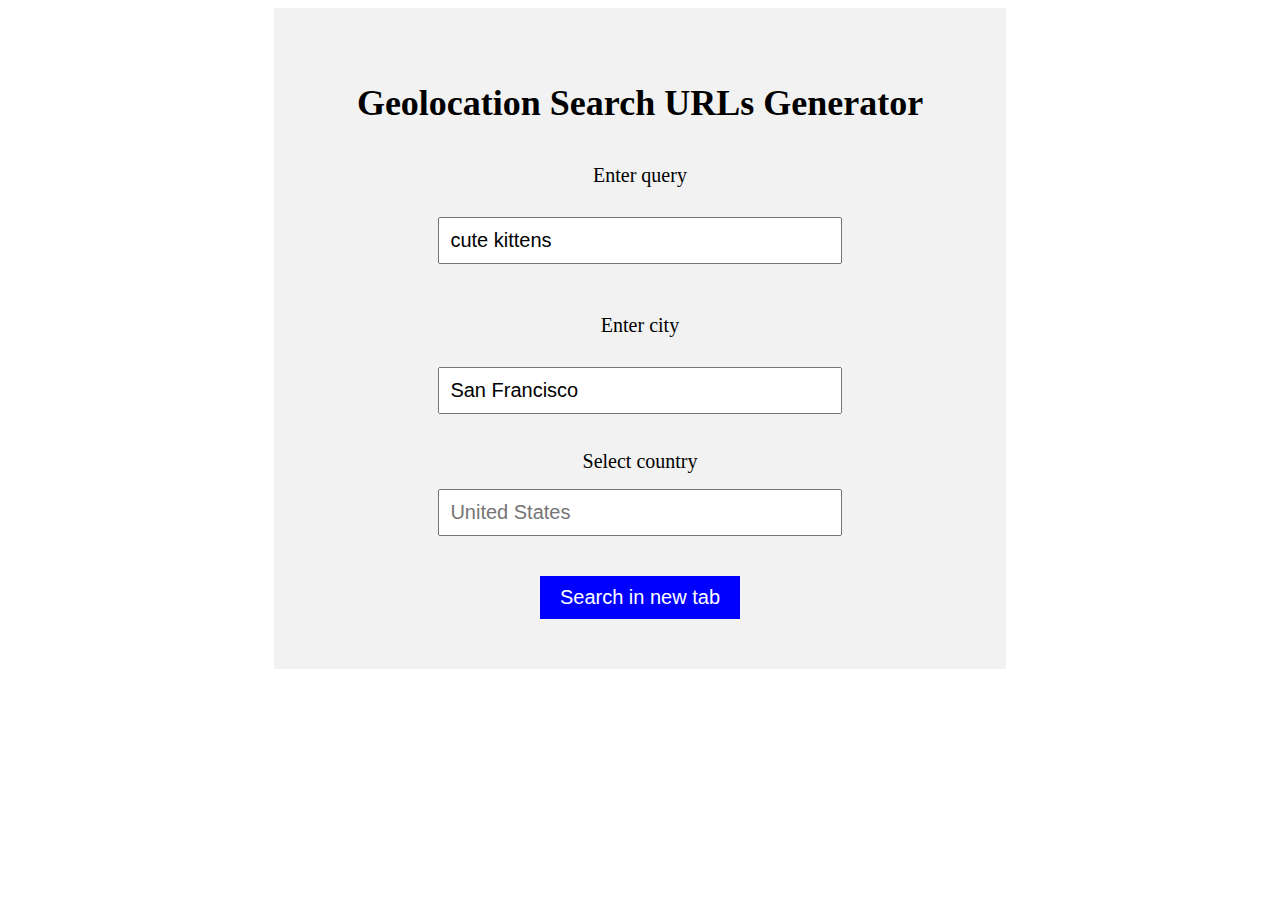
==== index.html @ 5df95ec8 "Uploaded files" ====
<!DOCTYPE html>
<html lang="en">
  <head>
    <meta charset="UTF-8" />
    <title>Geolocation Search Generator - Perform Google search from any location - Free</title>
    <link href="style.css" rel="stylesheet">
    <script src="myscripts.js"></script>
    <meta name="viewport" content="width=device-width, initial-scale=1.0">
    <meta name="description" content="Perform Google search from any location in the world with this URL generator.">
    <meta name="author" content="Harleen Sandhu">
  </head>

  <body>

    <div>
      <h1>Geolocation Search URLs Generator</h1>
      <p class="fieldName">Enter query</p>
      <input type="text" id="query" value="cute kittens">
      <p class="fieldName">Enter city</p>
      <input type="text" id="location" value="San Francisco">
      <form> <p>
          <label class="fieldName">Select country</label></p>
          <input type="text" id="country" placeholder="United States" list="countries">
          <datalist class="fieldName" id="countries">
               <option class="fieldName" value="United States"></option>
               <option class="fieldName" value="Australia"></option>
               <option class="fieldName" value="United Kingdom"></option>
               <option class="fieldName" value="India"></option>
          </datalist>
    
      </form>
      <button type="button" onclick="generateUule()">Search in new tab</button>
   
      <p id="uule" style="display: none;"></p>
    </div> 

</body>
</html>
---- style.css ----
div {
    text-align: center;
    margin: auto;
    width: 50%;
    padding: 50px;
    background-color: #f2f2f2;
  }
  h1 {
    font-size: 36px;
    margin-bottom: 30px;
  }
  input[type="text"] {
    padding: 10px;
    font-size: 20px;
    margin-bottom: 20px;
    width: 60%;
  }
   .fieldName {
    padding: 10px;
    font-size: 20px;
    color: black;
    border: none;
    cursor: pointer;
    margin-top: 20px;
   }
  button {
    padding: 10px 20px;
    font-size: 20px;
    background-color: blue;
    color: white;
    border: none;
    cursor: pointer;
    margin-top: 20px;
  }
  #uule {
    font-size: 24px;
    margin-top: 20px;
  }
  .dropdown-content {
  display: none;
  position: absolute;
  background-color: #f6f6f6;
  min-width: 230px;
  overflow: auto;
  border: 1px solid #ddd;
  z-index: 1;
}

.dropdown-content a {
  color: black;
  padding: 12px 16px;
  text-decoration: none;
  display: block;
}
    @media (max-width: 991px) {
      input[type="text"] {
        width: 250px;
      }

      datalist {
        width: 250px;
      }
    }

    @media (max-width: 767px) {
      input[type="text"] {
        width: 200px;
      }

      datalist {
        width: 200px;
      }
    }

    @media (max-width: 575px) {
      input[type="text"] {
        width: 150px;
      }

      datalist {
        width: 150px;
      }
    }
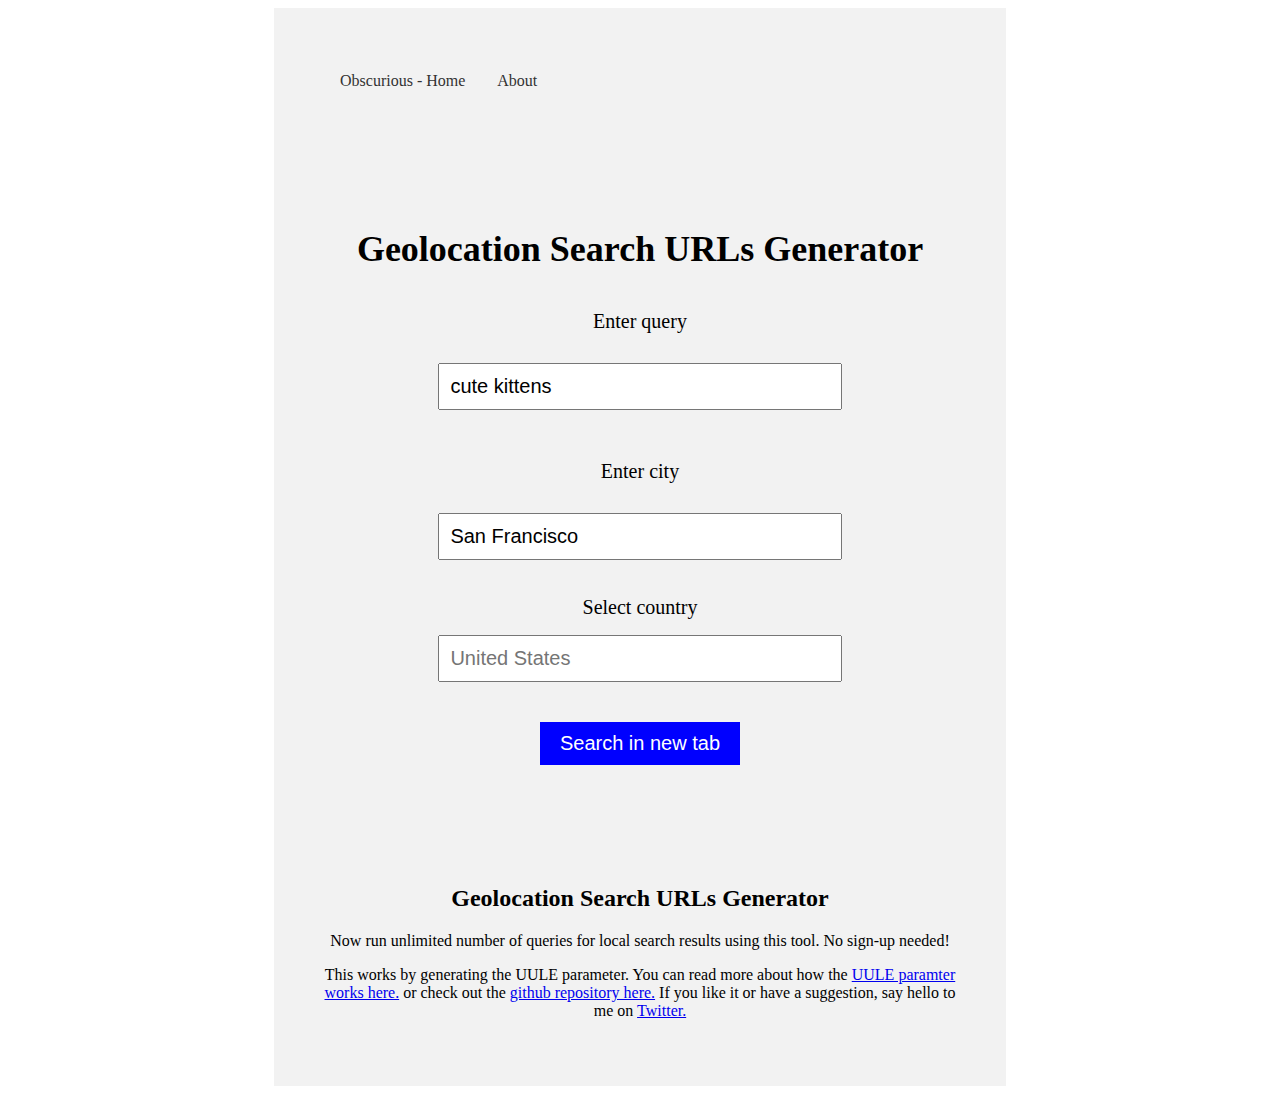
==== commit 7cd1eb0f: "Update and rename geolocation-serp/index.html to index.html" ====
--- a/index.html
+++ b/index.html
@@ -2,17 +2,27 @@
 <html lang="en">
   <head>
     <meta charset="UTF-8" />
-    <title>Geolocation Search Generator - Perform Google search from any location - Free</title>
-    <link href="style.css" rel="stylesheet">
-    <script src="myscripts.js"></script>
+    <title>Geolocation-based SERP Generator - Free Unlimited - Perform Google search from any location</title>
+    <link href="/geolocation-serp/style.css" rel="stylesheet">
+    <script src="/geolocation-serp/myscripts.js"></script>
     <meta name="viewport" content="width=device-width, initial-scale=1.0">
     <meta name="description" content="Perform Google search from any location in the world with this URL generator.">
     <meta name="author" content="Harleen Sandhu">
+	  <!-- Google Tag Manager -->
+<script>(function(w,d,s,l,i){w[l]=w[l]||[];w[l].push({'gtm.start':
+new Date().getTime(),event:'gtm.js'});var f=d.getElementsByTagName(s)[0],
+j=d.createElement(s),dl=l!='dataLayer'?'&l='+l:'';j.async=true;j.src=
+'https://www.googletagmanager.com/gtm.js?id='+i+dl;f.parentNode.insertBefore(j,f);
+})(window,document,'script','dataLayer','GTM-P38SHHG');</script>
+<!-- End Google Tag Manager -->
   </head>
 
   <body>
-
-    <div>
+<div class="nav">
+  <a href="https://obscurious.xyz/" class="active">Obscurious - Home</a>
+  <a href="https://obscurious.xyz/about">About</a>
+</div>
+    <div>   
       <h1>Geolocation Search URLs Generator</h1>
       <p class="fieldName">Enter query</p>
       <input type="text" id="query" value="cute kittens">
@@ -22,17 +32,265 @@
           <label class="fieldName">Select country</label></p>
           <input type="text" id="country" placeholder="United States" list="countries">
           <datalist class="fieldName" id="countries">
-               <option class="fieldName" value="United States"></option>
-               <option class="fieldName" value="Australia"></option>
-               <option class="fieldName" value="United Kingdom"></option>
-               <option class="fieldName" value="India"></option>
+                  <option class="fieldName" value="Albania"></option>
+					<option class="fieldName" value="Afghanistan"></option>
+<option class="fieldName" value="Algeria"></option>
+<option class="fieldName" value="AmericanSamoa"></option>
+<option class="fieldName" value="Andorra"></option>
+<option class="fieldName" value="Angola"></option>
+<option class="fieldName" value="Anguilla"></option>
+<option class="fieldName" value="Antarctica"></option>
+<option class="fieldName" value="Antigua and Barbuda"></option>
+<option class="fieldName" value="Argentina"></option>
+<option class="fieldName" value="Armenia"></option>
+<option class="fieldName" value="Aruba"></option>
+<option class="fieldName" value="Australia"></option>
+<option class="fieldName" value="Austria"></option>
+<option class="fieldName" value="Azerbaijan"></option>
+<option class="fieldName" value="Bahamas"></option>
+<option class="fieldName" value="Bahrain"></option>
+<option class="fieldName" value="Bangladesh"></option>
+<option class="fieldName" value="Barbados"></option>
+<option class="fieldName" value="Belarus"></option>
+<option class="fieldName" value="Belgium"></option>
+<option class="fieldName" value="Belize"></option>
+<option class="fieldName" value="Benin"></option>
+<option class="fieldName" value="Bermuda"></option>
+<option class="fieldName" value="Bhutan"></option>
+<option class="fieldName" value="Bolivia"></option>
+<option class="fieldName" value="Bonaire"></option>
+<option class="fieldName" value="Bosnia and Herzegovina"></option>
+<option class="fieldName" value="Botswana"></option>
+<option class="fieldName" value="BouvetIsland"></option>
+<option class="fieldName" value="Brazil"></option>
+<option class="fieldName" value="BritishIndianOceanTerritory(the)"></option>
+<option class="fieldName" value="BruneiDarussalam"></option>
+<option class="fieldName" value="Bulgaria"></option>
+<option class="fieldName" value="BurkinaFaso"></option>
+<option class="fieldName" value="Burundi"></option>
+<option class="fieldName" value="CaboVerde"></option>
+<option class="fieldName" value="Cambodia"></option>
+<option class="fieldName" value="Cameroon"></option>
+<option class="fieldName" value="Canada"></option>
+<option class="fieldName" value="Cayman Islands"></option>
+<option class="fieldName" value="Central African Republic"></option>
+<option class="fieldName" value="Chad"></option>
+<option class="fieldName" value="Chile"></option>
+<option class="fieldName" value="China"></option>
+<option class="fieldName" value="ChristmasIsland"></option>
+<option class="fieldName" value="Cocos(Keeling)Islands(the)"></option>
+<option class="fieldName" value="Colombia"></option>
+<option class="fieldName" value="Comoros"></option>
+<option class="fieldName" value="Congo"></option>
+<option class="fieldName" value="Congo(the)"></option>
+<option class="fieldName" value="CookIslands(the)"></option>
+<option class="fieldName" value="CostaRica"></option>
+<option class="fieldName" value="Croatia"></option>
+<option class="fieldName" value="Cuba"></option>
+<option class="fieldName" value="Curaçao"></option>
+<option class="fieldName" value="Cyprus"></option>
+<option class="fieldName" value="Czechia"></option>
+<option class="fieldName" value="Côted'Ivoire"></option>
+<option class="fieldName" value="Denmark"></option>
+<option class="fieldName" value="Djibouti"></option>
+<option class="fieldName" value="Dominica"></option>
+<option class="fieldName" value="Dominican Republic"></option>
+<option class="fieldName" value="Ecuador"></option>
+<option class="fieldName" value="Egypt"></option>
+<option class="fieldName" value="ElSalvador"></option>
+<option class="fieldName" value="Equatorial Guinea"></option>
+<option class="fieldName" value="Eritrea"></option>
+<option class="fieldName" value="Estonia"></option>
+<option class="fieldName" value="Eswatini"></option>
+<option class="fieldName" value="Ethiopia"></option>
+<option class="fieldName" value="FalklandIslands(the)[Malvinas]"></option>
+<option class="fieldName" value="FaroeIslands(the)"></option>
+<option class="fieldName" value="Fiji"></option>
+<option class="fieldName" value="Finland"></option>
+<option class="fieldName" value="France"></option>
+<option class="fieldName" value="FrenchGuiana"></option>
+<option class="fieldName" value="FrenchPolynesia"></option>
+<option class="fieldName" value="FrenchSouthernTerritories(the)"></option>
+<option class="fieldName" value="Gabon"></option>
+<option class="fieldName" value="Gambia(the)"></option>
+<option class="fieldName" value="Georgia"></option>
+<option class="fieldName" value="Germany"></option>
+<option class="fieldName" value="Ghana"></option>
+<option class="fieldName" value="Gibraltar"></option>
+<option class="fieldName" value="Greece"></option>
+<option class="fieldName" value="Greenland"></option>
+<option class="fieldName" value="Grenada"></option>
+<option class="fieldName" value="Guadeloupe"></option>
+<option class="fieldName" value="Guam"></option>
+<option class="fieldName" value="Guatemala"></option>
+<option class="fieldName" value="Guernsey"></option>
+<option class="fieldName" value="Guinea"></option>
+<option class="fieldName" value="Guinea-Bissau"></option>
+<option class="fieldName" value="Guyana"></option>
+<option class="fieldName" value="Haiti"></option>
+<option class="fieldName" value="HeardIslandandMcDonaldIslands"></option>
+<option class="fieldName" value="HolySee(the)"></option>
+<option class="fieldName" value="Honduras"></option>
+<option class="fieldName" value="HongKong"></option>
+<option class="fieldName" value="Hungary"></option>
+<option class="fieldName" value="Iceland"></option>
+<option class="fieldName" value="India"></option>
+<option class="fieldName" value="Indonesia"></option>
+<option class="fieldName" value="Iran(IslamicRepublicof)"></option>
+<option class="fieldName" value="Iraq"></option>
+<option class="fieldName" value="Ireland"></option>
+<option class="fieldName" value="IsleofMan"></option>
+<option class="fieldName" value="Israel"></option>
+<option class="fieldName" value="Italy"></option>
+<option class="fieldName" value="Jamaica"></option>
+<option class="fieldName" value="Japan"></option>
+<option class="fieldName" value="Jersey"></option>
+<option class="fieldName" value="Jordan"></option>
+<option class="fieldName" value="Kazakhstan"></option>
+<option class="fieldName" value="Kenya"></option>
+<option class="fieldName" value="Kiribati"></option>
+<option class="fieldName" value="Korea"></option>
+<option class="fieldName" value="Korea(theRepublicof)"></option>
+<option class="fieldName" value="Kuwait"></option>
+<option class="fieldName" value="Kyrgyzstan"></option>
+<option class="fieldName" value="Latvia"></option>
+<option class="fieldName" value="Lebanon"></option>
+<option class="fieldName" value="Lesotho"></option>
+<option class="fieldName" value="Liberia"></option>
+<option class="fieldName" value="Libya"></option>
+<option class="fieldName" value="Liechtenstein"></option>
+<option class="fieldName" value="Lithuania"></option>
+<option class="fieldName" value="Luxembourg"></option>
+<option class="fieldName" value="Macao"></option>
+<option class="fieldName" value="Madagascar"></option>
+<option class="fieldName" value="Malawi"></option>
+<option class="fieldName" value="Malaysia"></option>
+<option class="fieldName" value="Maldives"></option>
+<option class="fieldName" value="Mali"></option>
+<option class="fieldName" value="Malta"></option>
+<option class="fieldName" value="Marshall Islands(the)"></option>
+<option class="fieldName" value="Martinique"></option>
+<option class="fieldName" value="Mauritania"></option>
+<option class="fieldName" value="Mauritius"></option>
+<option class="fieldName" value="Mayotte"></option>
+<option class="fieldName" value="Mexico"></option>
+<option class="fieldName" value="Micronesia"></option>
+<option class="fieldName" value="Moldova"></option>
+<option class="fieldName" value="Monaco"></option>
+<option class="fieldName" value="Mongolia"></option>
+<option class="fieldName" value="Montenegro"></option>
+<option class="fieldName" value="Montserrat"></option>
+<option class="fieldName" value="Morocco"></option>
+<option class="fieldName" value="Mozambique"></option>
+<option class="fieldName" value="Myanmar"></option>
+<option class="fieldName" value="Namibia"></option>
+<option class="fieldName" value="Nauru"></option>
+<option class="fieldName" value="Nepal"></option>
+<option class="fieldName" value="Netherlands"></option>
+<option class="fieldName" value="New Caledonia"></option>
+<option class="fieldName" value="New Zealand"></option>
+<option class="fieldName" value="Nicaragua"></option>
+<option class="fieldName" value="Niger"></option>
+<option class="fieldName" value="Nigeria"></option>
+<option class="fieldName" value="Niue"></option>
+<option class="fieldName" value="Norfolk Island"></option>
+<option class="fieldName" value="Northern Mariana Islands(the)"></option>
+<option class="fieldName" value="Norway"></option>
+<option class="fieldName" value="Oman"></option>
+<option class="fieldName" value="Pakistan"></option>
+<option class="fieldName" value="Palau"></option>
+<option class="fieldName" value="Palestine"></option>
+<option class="fieldName" value="Panama"></option>
+<option class="fieldName" value="Papua New Guinea"></option>
+<option class="fieldName" value="Paraguay"></option>
+<option class="fieldName" value="Peru"></option>
+<option class="fieldName" value="Philippines"></option>
+<option class="fieldName" value="Pitcairn"></option>
+<option class="fieldName" value="Poland"></option>
+<option class="fieldName" value="Portugal"></option>
+<option class="fieldName" value="PuertoRico"></option>
+<option class="fieldName" value="Qatar"></option>
+<option class="fieldName" value="Romania"></option>
+<option class="fieldName" value="Russia"></option>
+<option class="fieldName" value="Rwanda"></option>
+<option class="fieldName" value="Réunion"></option>
+<option class="fieldName" value="SaintBarthélemy"></option>
+<option class="fieldName" value="SaintHelena"></option>
+<option class="fieldName" value="SaintKitts and Nevis"></option>
+<option class="fieldName" value="SaintLucia"></option>
+<option class="fieldName" value="SaintMartin"></option>
+<option class="fieldName" value="Saint Pierre and Miquelon"></option>
+<option class="fieldName" value="Saint Vincent and the Grenadines"></option>
+<option class="fieldName" value="Samoa"></option>
+<option class="fieldName" value="SanMarino"></option>
+<option class="fieldName" value="Sao Tomeand Principe"></option>
+<option class="fieldName" value="Senegal"></option>
+<option class="fieldName" value="SaudiArabia"></option>
+<option class="fieldName" value="Serbia"></option>
+<option class="fieldName" value="Seychelles"></option>
+<option class="fieldName" value="SierraLeone"></option>
+<option class="fieldName" value="Singapore"></option>
+<option class="fieldName" value="Sint Maarten(Dutchpart)"></option>
+<option class="fieldName" value="Slovakia"></option>
+<option class="fieldName" value="Slovenia"></option>
+<option class="fieldName" value="Solomon Islands"></option>
+<option class="fieldName" value="Somalia"></option>
+<option class="fieldName" value="South Africa"></option>
+<option class="fieldName" value="South Sudan"></option>
+<option class="fieldName" value="Spain"></option>
+<option class="fieldName" value="Sri Lanka"></option>
+<option class="fieldName" value="Sudan"></option>
+<option class="fieldName" value="Suriname"></option>
+<option class="fieldName" value="Svalbardand Jan Mayen"></option>
+<option class="fieldName" value="Sweden"></option>
+<option class="fieldName" value="Switzerland"></option>
+<option class="fieldName" value="Syria"></option>
+<option class="fieldName" value="Taiwan"></option>
+<option class="fieldName" value="Tajikistan"></option>
+<option class="fieldName" value="Tanzania"></option>
+<option class="fieldName" value="Thailand"></option>
+<option class="fieldName" value="Timor-Leste"></option>
+<option class="fieldName" value="Togo"></option>
+<option class="fieldName" value="Tokelau"></option>
+<option class="fieldName" value="Tonga"></option>
+<option class="fieldName" value="Trinidad and Tobago"></option>
+<option class="fieldName" value="Tunisia"></option>
+<option class="fieldName" value="Turkey"></option>
+<option class="fieldName" value="Turkmenistan"></option>
+<option class="fieldName" value="Turks and Caicos Islands"></option>
+<option class="fieldName" value="Tuvalu"></option>
+<option class="fieldName" value="Uganda"></option>
+<option class="fieldName" value="Ukraine"></option>
+<option class="fieldName" value="United Arab Emirates"></option>
+<option class="fieldName" value="United Kingdom"></option>
+<option class="fieldName" value="United States"></option>
+<option class="fieldName" value="Uruguay"></option>
+<option class="fieldName" value="Uzbekistan"></option>
+<option class="fieldName" value="Vanuatu"></option>
+<option class="fieldName" value="Venezuela"></option>
+<option class="fieldName" value="Vietnam"></option>
+<option class="fieldName" value="Virgin Islands"></option>
+<option class="fieldName" value="Wallisand Futuna"></option>
+<option class="fieldName" value="Western Sahara"></option>
+<option class="fieldName" value="Yemen"></option>
+<option class="fieldName" value="Zambia"></option>
+<option class="fieldName" value="Zimbabwe"></option>
+<option class="fieldName" value="Åland Islands"></option>
           </datalist>
     
       </form>
       <button type="button" onclick="generateUule()">Search in new tab</button>
    
       <p id="uule" style="display: none;"></p>
+    </div>
+	  <div>
+      <H2>Geolocation Search URLs Generator</H2>
+      <p>Now run unlimited number of queries for local search results using this tool. No sign-up needed!</p>
+	<p>This works by generating the UULE parameter. You can read more about how the <a href = "https://obscurious.xyz/search-google-from-specified-locations">UULE paramter works here.</a> or check out the <a href = "https://github.com/harleen7/geolocation-serp/edit/main/geolocation-serp/">github repository here.</a> If you like it or have a suggestion, say hello to me on <a href = "https://twitter.com/Harleensan">Twitter.</a></p>
     </div> 
-
+<!-- Google Tag Manager (noscript) -->
+<noscript><iframe src="https://www.googletagmanager.com/ns.html?id=GTM-P38SHHG"
+height="0" width="0" style="display:none;visibility:hidden"></iframe></noscript>
+<!-- End Google Tag Manager (noscript) -->
 </body>
 </html>
--- a/geolocation-serp/style.css
+++ b/geolocation-serp/style.css
@@ -0,0 +1,100 @@
+/* Navigation Bar */
+.nav {
+  overflow: hidden;
+  background-color: #f2f2f2;
+}
+
+/* Navigation Bar Links */
+.nav a {
+  float: left;
+  display: block;
+  color: #333;
+  text-align: center;
+  padding: 14px 16px;
+  text-decoration: none;
+}
+
+
+div {
+    text-align: center;
+    margin: auto;
+    width: 50%;
+    padding: 50px;
+    background-color: #f2f2f2;
+  }
+  h1 {
+    font-size: 36px;
+    margin-bottom: 30px;
+  }
+  input[type="text"] {
+    padding: 10px;
+    font-size: 20px;
+    margin-bottom: 20px;
+    width: 60%;
+  }
+   .fieldName {
+    padding: 10px;
+    font-size: 20px;
+    color: black;
+    border: none;
+    cursor: pointer;
+    margin-top: 20px;
+   }
+  button {
+    padding: 10px 20px;
+    font-size: 20px;
+    background-color: blue;
+    color: white;
+    border: none;
+    cursor: pointer;
+    margin-top: 20px;
+  }
+  #uule {
+    font-size: 24px;
+    margin-top: 20px;
+  }
+  .dropdown-content {
+  display: none;
+  position: absolute;
+  background-color: #f6f6f6;
+  min-width: 230px;
+  overflow: auto;
+  border: 1px solid #ddd;
+  z-index: 1;
+}
+
+.dropdown-content a {
+  color: black;
+  padding: 12px 16px;
+  text-decoration: none;
+  display: block;
+}
+    @media (max-width: 991px) {
+      input[type="text"] {
+        width: 250px;
+      }
+
+      datalist {
+        width: 250px;
+      }
+    }
+
+    @media (max-width: 767px) {
+      input[type="text"] {
+        width: 200px;
+      }
+
+      datalist {
+        width: 200px;
+      }
+    }
+
+    @media (max-width: 575px) {
+      input[type="text"] {
+        width: 150px;
+      }
+
+      datalist {
+        width: 150px;
+      }
+    }
